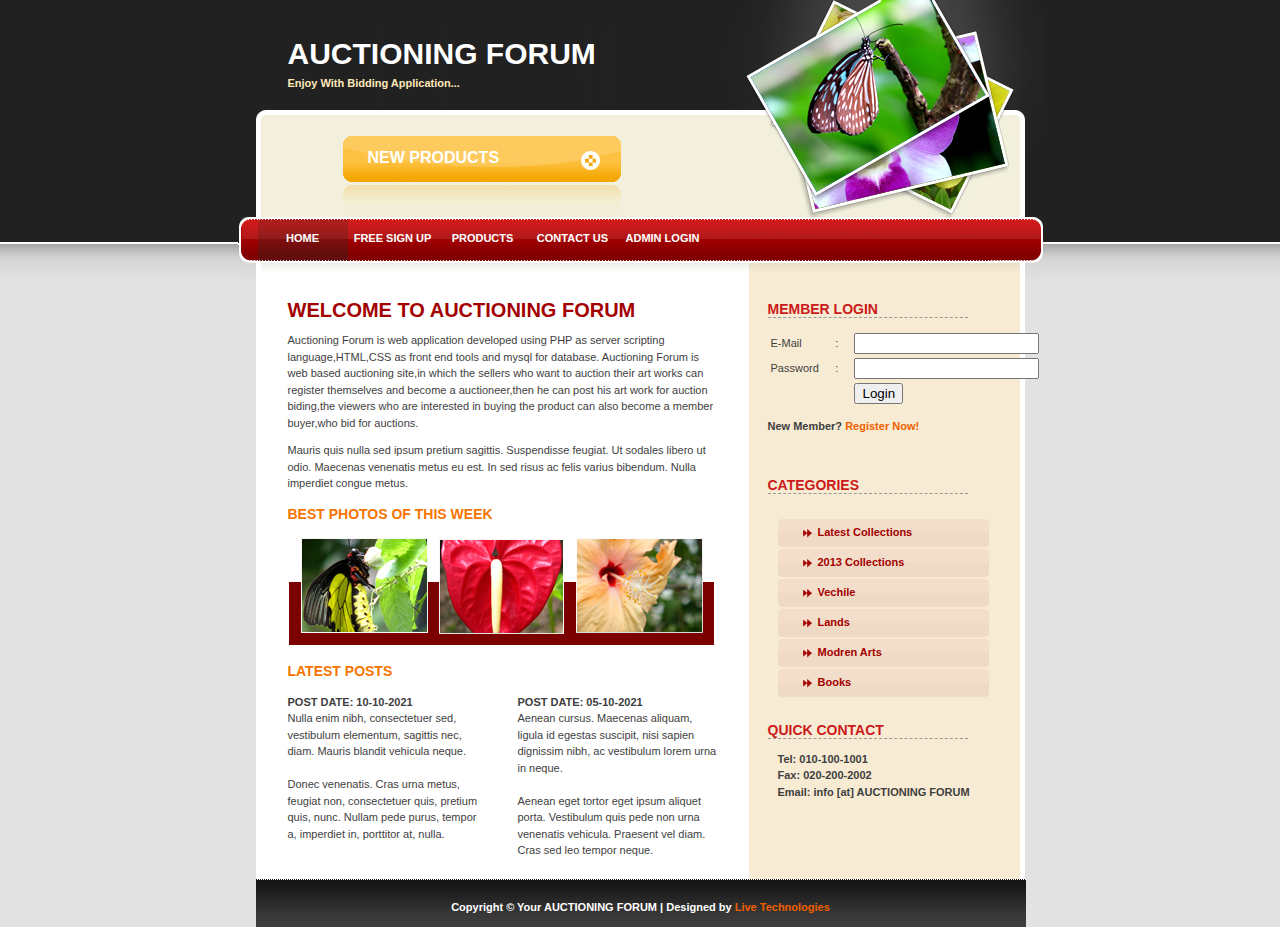
==== online_bidding/index.html @ 3bab7a51 "added all files" ====
<!DOCTYPE html PUBLIC "-//W3C//DTD XHTML 1.0 Transitional//EN" "http://www.w3.org/TR/xhtml1/DTD/xhtml1-transitional.dtd">

<html xmlns="http://www.w3.org/1999/xhtml">

<head>

<meta http-equiv="Content-Type" content="text/html; charset=utf-8" />

<title>AUCTIONING FORUM</title>

<meta name="keywords" content="photo blog template, free website layout, CSS, download HTML" />

<meta name="description" content="Photo Blog Template, Free xHTML/CSS Layout, Free Website Template from TemplateMo.com" />

<link href="templatemo_style.css" rel="stylesheet" type="text/css" />

</head>

<body>

<div id="templatemo_container">

  <div id="templatemo_left_section">

   <div id="templatemo_left_header">

     <div id="templatemo_left_title"> AUCTIONING FORUM </div>

     <div id="templatemo_left_slogan"> Enjoy With Bidding Application...</div>

     <div id="templatemo_latest"><a href="#"> NEW PRODUCTS </a></div>

   </div>

   <div id="templatemo_left_menu">

     <div class="templatemo_topmenu">

       <ul>
         <li><a href="index.html" class="current">HOME</a></li>
         <li><a href="user.php">FREE SIGN UP</a> </li>
         <li><a href="product.php">PRODUCTS</a></li>
         <li><a href="contact.php">CONTACT US</a></li>
          <li><a href="admin.php">ADMIN LOGIN</a></li>
       </ul>

      </div>

   </div>

   <div id="templatemo_left_content">

     <h1>WELCOME TO AUCTIONING FORUM</h1>
      
     <p>Auctioning Forum is web application developed using PHP as server scripting language,HTML,CSS as front end tools and mysql for database.
		Auctioning Forum is web based auctioning site,in which the sellers who want to auction their art works can register themselves and become a auctioneer,then he can post his art work for auction biding,the viewers who are interested in buying the product can also become a member buyer,who bid for auctions.
 </p>

     <p>Mauris quis nulla sed ipsum pretium sagittis. Suspendisse feugiat. Ut sodales libero ut odio. Maecenas venenatis metus eu est. In sed risus ac felis varius bibendum. Nulla imperdiet congue metus. </p>

     <h3>BEST PHOTOS OF THIS WEEK</h3>

     <p><img src="images/templatemo_photo1.jpg" alt="templatemo.com" width="427" height="113" /></p>

     <h3>LATEST POSTS</h3>

     <div class="templatemo_content_left"><strong>POST DATE: 10-10-2021<br />
     </strong>

      Nulla enim nibh, consectetuer sed, vestibulum elementum, sagittis nec, diam. Mauris blandit vehicula neque.<br />
      <br />
      Donec venenatis. Cras urna metus, feugiat non, consectetuer quis, pretium quis, nunc. Nullam pede purus, tempor a, imperdiet in, porttitor at, nulla. </div>

     <div class="templatemo_content_right"><strong>POST DATE: 05-10-2021<br />
     </strong>

      Aenean cursus. Maecenas aliquam, ligula id egestas suscipit, nisi sapien dignissim nibh, ac vestibulum lorem urna in neque. <br />
      <br />
      Aenean eget tortor eget ipsum aliquet porta. Vestibulum quis pede non urna venenatis vehicula. Praesent vel diam. Cras sed leo tempor neque. </div>

   </div>

  </div>

  <div id="templatemo_right_section">

    <div id="templatemo_right_top"></div>

    <div id="templatemo_right_search">

      <form id="form1" name="form1" method="post" action="">
      </form>

    </div>

    <div id="templatemo_memberlog">

      <h2>MEMBER LOGIN</h2>
      <form id="form2" name="form2" method="post" action="user_login_code.php">
        <table width="100%" border="0">
          <tr>
            <td width="24%">E-Mail </td>
            <td width="7%">:</td>
            <td width="69%"><label for="name"></label>
            <input type="text" name="name" id="name"  /></td>
          </tr>
          <tr>
            <td>Password</td>
            <td>:</td>
            <td><input type="password" name="pass" id="pass"  /></td>
          </tr>
          <tr>
            <td>&nbsp;</td>
            <td>&nbsp;</td>
            <td><input type="submit" name="button3" id="button3" value="Login" /></td>
          </tr>
        </table>
        <p><strong>New Member?</strong> <a href="user.php"><strong>Register Now!</strong></a> </p>
      </form>
    </div>

    <div id="templatemo_category">
      <h2>CATEGORIES</h2>

      <div class="templatemo_rightmenu">

        <ul>

           <li><a href="#">Latest Collections</a></li>

          <li> <a href="#">2013 Collections</a></li>

          <li> <a href="#">Vechile</a></li>

          <li> <a href="#">Lands</a></li>

          <li> <a href="#">Modren Arts</a></li>

          <li> <a href="#">Books</a></li>

        </ul>

      </div>

    </div>

    <div id="templatemo_contact"><h2>QUICK CONTACT</h2>

      <p>Tel: 010-100-1001<br />

        Fax: 020-200-2002<br />

        Email: info [at] AUCTIONING FORUM</p>

      </div>

  </div>

  <div id="templatemo_footer">Copyright ©  Your AUCTIONING FORUM | Designed by <a href="" target="_parent" title="">Live Technologies</a></div>

</div>
</body>
</html>
---- online_bidding/templatemo_style.css ----
/*
CSS Credit: http://www.templatemo.com/
*/

body {

	margin: 0;

	padding:0;

	font-family: Arial, Helvetica, sans-serif;

	font-size: 11px;

	line-height: 1.5em;

	color: #3e3e3e;

	background: #e2e2e2 url(images/templatemo_page_bg.jpg) repeat-x  center top;

	width: 100%;

	display: table;

}

a:link, a:visited { color: #ee5f00; text-decoration: none; } 

a:active, a:hover {
	color: #3e3e3e;
	text-decoration: underline;
}


h1 {

	font-size: 20px;

	font-weight: bold;

	color: #a30000;

}

h2 {

	font-size: 14px;

	font-weight: bold;

	color: #cb1a1a;

	margin-left: 30px;

	width: 200px;

	border-bottom: dashed 1px #999999;

}

h3 {

	font-size: 14px;

	font-weight: bold;

	color: #f67400;

}

#templatemo_container {

	width: 805px;

	margin: auto;

	background:url(images/templatemo_container_bg.jpg) repeat-y;

}

#templatemo_left_section {

	float: left;

	width: 500px;

}

#templatemo_left_section_new {

	float: left;

	width: 800px;

}


#templatemo_right_section {

	float: left;

	width: 305px;

}



#templatemo_left_header {

	float: left;

	width: 500px;

	height: 216px;

	background: url(images/templatemo_left_header.jpg) no-repeat;

}

#templatemo_left_title {

	padding-top: 30px;

	color: #FFFFFF;

	font-size: 30px;

	font-weight: bold;

	height: 45px;

	width: 450px;

	line-height: 1.6em;

	padding-left: 50px;

}

#templatemo_left_slogan {

	float: left;

	height: 35px;

	width: 450px;

	color:#ffe9ba;

	padding-left: 50px;

	font-weight: bold;

}

#templatemo_latest {

	float: left;

	margin: 40px 0px 0px 130px;

	width: 300px;

	color: #FFFFFF;

	font-size: 16px;

	font-weight: bold;

}

#templatemo_latest a {

	color: #ffffff;

}

#templatemo_left_menu {

	float: left;

	width: 500px;

	height: 73px;

	background: url(images/templatemo_left_menu.jpg) no-repeat;

}

.templatemo_topmenu{

	float: left;

	margin: 3px 0px 0px 20px;

}

.templatemo_topmenu ul {

	list-style: none;

	padding: 0px;

	margin: 0px;

}



.templatemo_topmenu li{

	display: inline;

}



.templatemo_topmenu li a{

	float: left;

	font-size: 11px;

	font-weight: bold;

	text-decoration: none;

	text-align: center;

	color: #fff;

	width: 90px;

	height: 31px;

	margin-left: 0px;

	padding-top: 11px;

}

.templatemo_topmenu li a:hover ,.templatemo_topmenu li .current{

	background: url(images/templatemo_hover.jpg) repeat-x;

}

#templatemo_left_content {
	float: left;
	width: 430px;
	margin: 0px 0px 20px 50px;
	text-align: left;

}

.templatemo_content_left {

	float: left;

	width: 200px;



}

.templatemo_content_right {

	float: right;

	width: 200px;

}

#templatemo_right_top {

	float: left;

	width: 305px;

	height: 216px;

	background: url(images/templatemo_right_top.jpg) no-repeat;

}

#templatemo_right_search {

	float: left;

	width: 305px;

	height: 73px;

	background: url(images/templatemo_search_menu.jpg) no-repeat;

}

#templatemo_memberlog {

	float: left;

	width: 305px;

}

#templatemo_category {

	float: left;

	width: 305px;

	margin-top: 20px;

}

.templatemo_rightmenu {

	float: left;

	margin-top: 0px;

	font-size: 13px;

	font-weight: bold;

}

.templatemo_rightmenu ul {

	list-style-type: none;

}

.templatemo_rightmenu li a {

	display: block;

	width: 171px;

	height: 23px;

	font-size: 11px;

	color: #a30000;

	margin-top: 2px;

	padding-left: 40px;

	padding-top: 5px;

	background: url(images/templatemo_button.png) no-repeat;

}

/*
CSS Credit: http://www.templatemo.com/
*/

.templatemo_rightmenu li a:hover{

	color: #000;

}

#templatemo_contact {

	float: left;

	width: 305px;

}

#templatemo_contact p {

	padding-left: 40px;

	font-weight: bold;

}

#templatemo_footer {

	clear: both;

	width: 770px;

	height: 28px;

	color: #FFFFFF;

	text-align: center;

	font-weight: bold;

	margin-left: 18px;

	margin-top: 30px;

	padding-top: 20px;

	background: url(images/templatemo_footer_bg.jpg) repeat-x;

}

#form1 {

	float:left;

	margin-top: 0px;

}

#search_item {

	width: 120px;

	margin: 10px 0px 0px 40px;

	font-size: 11px;

}

#search_btn {

	font-size: 11px;

	background:#FFFFFF;

	border: 0px;

	margin-left: 5px;

}

#form2 {

	margin-left: 30px;

}

#user_name {

	width: 100px;

	font-size: 10px;

	margin-left: 10px;

}

#password {

	width: 100px;

	font-size: 10px;

	margin-left: 17px;

}

#login {

	font-size: 10px;

}

#newmember {

	font-size: 10px;

	margin-left: 20px;

}
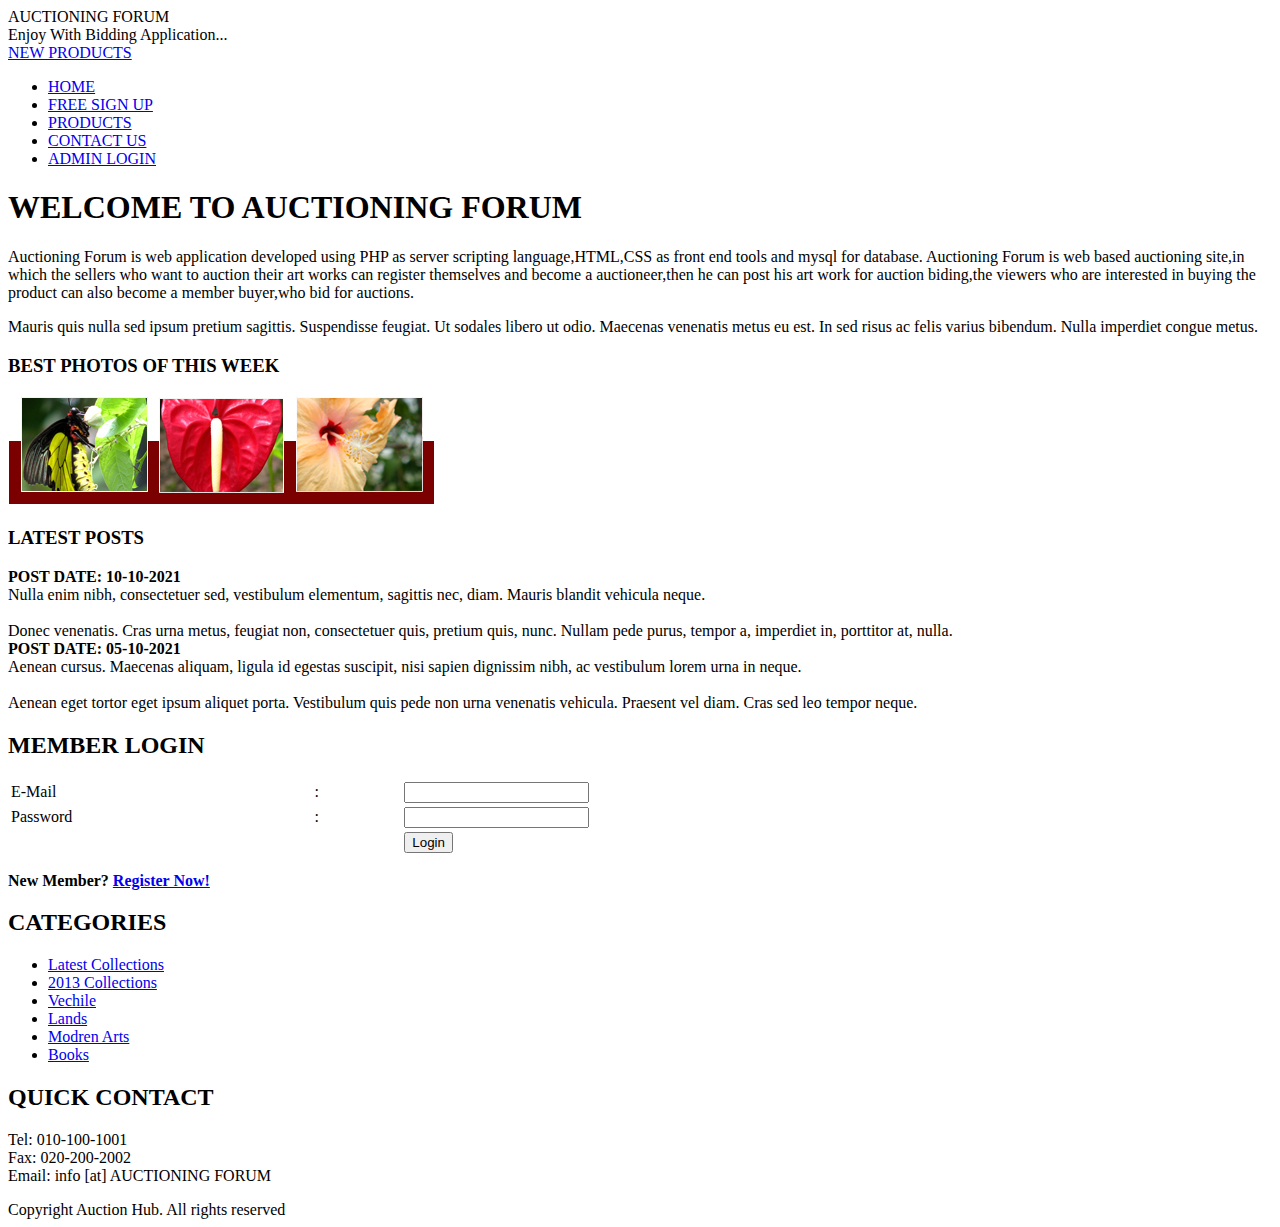
==== commit 9fa4db53: "Final Submission" ====
--- a/online_bidding/index.html
+++ b/online_bidding/index.html
@@ -156,7 +156,8 @@
 
   </div>
 
-  <div id="templatemo_footer">Copyright ©  Your AUCTIONING FORUM | Designed by <a href="" target="_parent" title="">Live Technologies</a></div>
+  <div id="templatemo_footer">Copyright Auction Hub. All rights reserved
+  </div>
 
 </div>
 </body>
